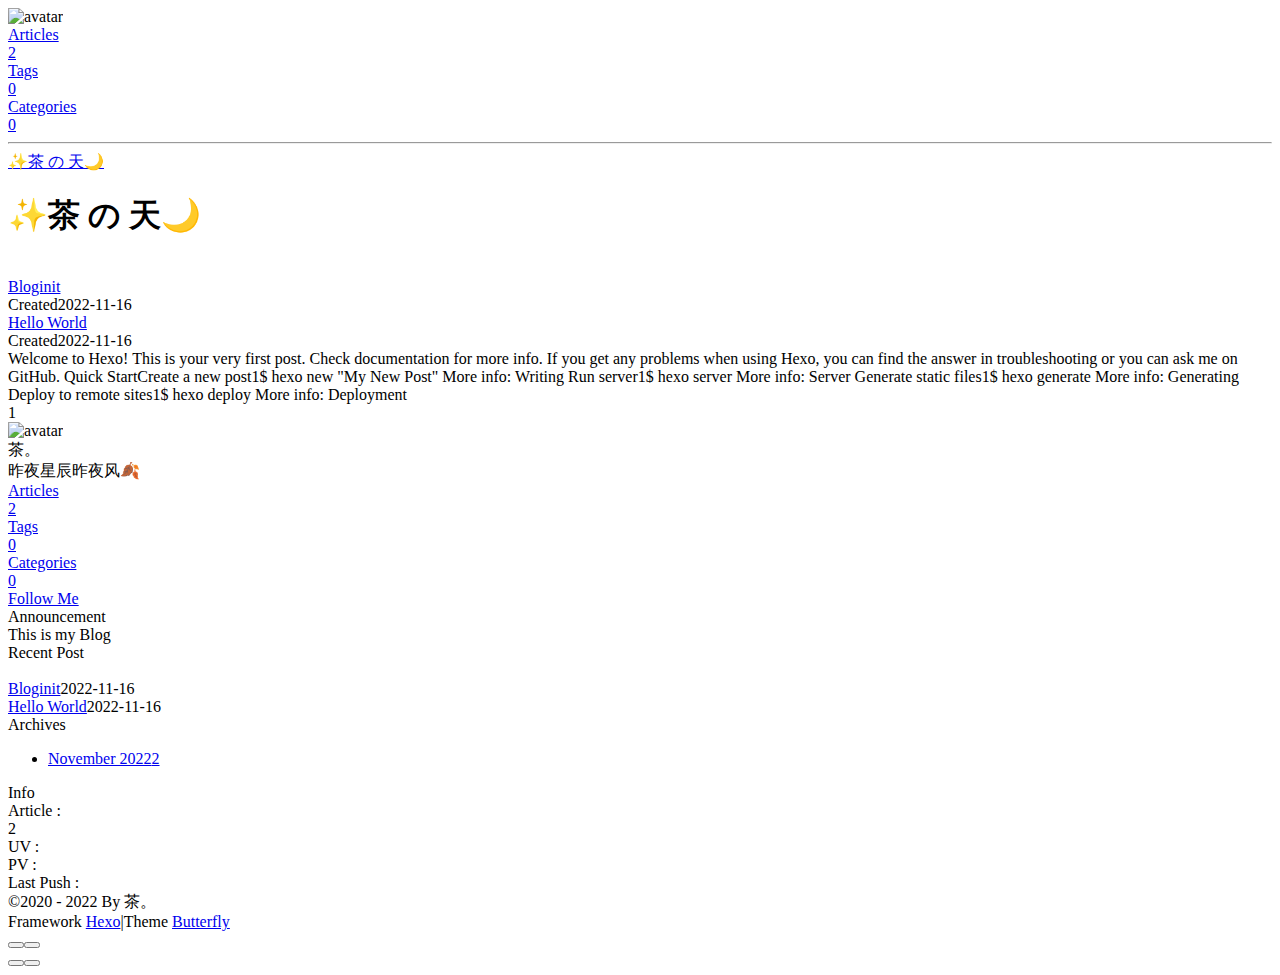
==== index.html @ 8da4e5d9 "Site updated: 2022-11-16 18:08:57" ====
<!DOCTYPE html><html lang="en" data-theme="light"><head><meta charset="UTF-8"><meta http-equiv="X-UA-Compatible" content="IE=edge"><meta name="viewport" content="width=device-width, initial-scale=1.0, maximum-scale=1.0, user-scalable=no"><title>✨茶 の 天🌙 - 一个温暖的小窝！🏡</title><meta name="author" content="茶。"><meta name="copyright" content="茶。"><meta name="format-detection" content="telephone=no"><meta name="theme-color" content="#ffffff"><meta name="description" content="昨夜星辰昨夜风🍂">
<meta property="og:type" content="website">
<meta property="og:title" content="✨茶 の 天🌙">
<meta property="og:url" content="http://example.com/index.html">
<meta property="og:site_name" content="✨茶 の 天🌙">
<meta property="og:description" content="昨夜星辰昨夜风🍂">
<meta property="og:locale" content="en_US">
<meta property="og:image" content="https://i.loli.net/2021/02/24/5O1day2nriDzjSu.png">
<meta property="article:author" content="茶。">
<meta property="article:tag" content="blog 前端">
<meta name="twitter:card" content="summary">
<meta name="twitter:image" content="https://i.loli.net/2021/02/24/5O1day2nriDzjSu.png"><link rel="shortcut icon" href="/img/favicon.png"><link rel="canonical" href="http://example.com/"><link rel="preconnect" href="//cdn.jsdelivr.net"/><link rel="preconnect" href="//busuanzi.ibruce.info"/><link rel="stylesheet" href="/css/index.css"><link rel="stylesheet" href="https://cdn.jsdelivr.net/npm/@fortawesome/fontawesome-free/css/all.min.css" media="print" onload="this.media='all'"><link rel="stylesheet" href="https://cdn.jsdelivr.net/npm/@fancyapps/ui/dist/fancybox.min.css" media="print" onload="this.media='all'"><script>const GLOBAL_CONFIG = { 
  root: '/',
  algolia: undefined,
  localSearch: undefined,
  translate: undefined,
  noticeOutdate: undefined,
  highlight: {"plugin":"highlighjs","highlightCopy":true,"highlightLang":true,"highlightHeightLimit":false},
  copy: {
    success: 'Copy successfully',
    error: 'Copy error',
    noSupport: 'The browser does not support'
  },
  relativeDate: {
    homepage: false,
    post: false
  },
  runtime: '',
  date_suffix: {
    just: 'Just',
    min: 'minutes ago',
    hour: 'hours ago',
    day: 'days ago',
    month: 'months ago'
  },
  copyright: undefined,
  lightbox: 'fancybox',
  Snackbar: undefined,
  source: {
    justifiedGallery: {
      js: 'https://cdn.jsdelivr.net/npm/flickr-justified-gallery/dist/fjGallery.min.js',
      css: 'https://cdn.jsdelivr.net/npm/flickr-justified-gallery/dist/fjGallery.min.css'
    }
  },
  isPhotoFigcaption: false,
  islazyload: false,
  isAnchor: false
}</script><script id="config-diff">var GLOBAL_CONFIG_SITE = {
  title: '✨茶 の 天🌙',
  isPost: false,
  isHome: true,
  isHighlightShrink: false,
  isToc: false,
  postUpdate: '2022-11-16 18:08:52'
}</script><noscript><style type="text/css">
  #nav {
    opacity: 1
  }
  .justified-gallery img {
    opacity: 1
  }

  #recent-posts time,
  #post-meta time {
    display: inline !important
  }
</style></noscript><script>(win=>{
    win.saveToLocal = {
      set: function setWithExpiry(key, value, ttl) {
        if (ttl === 0) return
        const now = new Date()
        const expiryDay = ttl * 86400000
        const item = {
          value: value,
          expiry: now.getTime() + expiryDay,
        }
        localStorage.setItem(key, JSON.stringify(item))
      },

      get: function getWithExpiry(key) {
        const itemStr = localStorage.getItem(key)

        if (!itemStr) {
          return undefined
        }
        const item = JSON.parse(itemStr)
        const now = new Date()

        if (now.getTime() > item.expiry) {
          localStorage.removeItem(key)
          return undefined
        }
        return item.value
      }
    }
  
    win.getScript = url => new Promise((resolve, reject) => {
      const script = document.createElement('script')
      script.src = url
      script.async = true
      script.onerror = reject
      script.onload = script.onreadystatechange = function() {
        const loadState = this.readyState
        if (loadState && loadState !== 'loaded' && loadState !== 'complete') return
        script.onload = script.onreadystatechange = null
        resolve()
      }
      document.head.appendChild(script)
    })
  
      win.activateDarkMode = function () {
        document.documentElement.setAttribute('data-theme', 'dark')
        if (document.querySelector('meta[name="theme-color"]') !== null) {
          document.querySelector('meta[name="theme-color"]').setAttribute('content', '#0d0d0d')
        }
      }
      win.activateLightMode = function () {
        document.documentElement.setAttribute('data-theme', 'light')
        if (document.querySelector('meta[name="theme-color"]') !== null) {
          document.querySelector('meta[name="theme-color"]').setAttribute('content', '#ffffff')
        }
      }
      const t = saveToLocal.get('theme')
    
          if (t === 'dark') activateDarkMode()
          else if (t === 'light') activateLightMode()
        
      const asideStatus = saveToLocal.get('aside-status')
      if (asideStatus !== undefined) {
        if (asideStatus === 'hide') {
          document.documentElement.classList.add('hide-aside')
        } else {
          document.documentElement.classList.remove('hide-aside')
        }
      }
    
    const detectApple = () => {
      if(/iPad|iPhone|iPod|Macintosh/.test(navigator.userAgent)){
        document.documentElement.classList.add('apple')
      }
    }
    detectApple()
    })(window)</script><meta name="generator" content="Hexo 6.3.0"></head><body><div id="sidebar"><div id="menu-mask"></div><div id="sidebar-menus"><div class="avatar-img is-center"><img src="https://i.loli.net/2021/02/24/5O1day2nriDzjSu.png" onerror="onerror=null;src='/img/friend_404.gif'" alt="avatar"/></div><div class="sidebar-site-data site-data is-center"><a href="/archives/"><div class="headline">Articles</div><div class="length-num">2</div></a><a href="/tags/"><div class="headline">Tags</div><div class="length-num">0</div></a><a href="/categories/"><div class="headline">Categories</div><div class="length-num">0</div></a></div><hr/></div></div><div class="page" id="body-wrap"><header class="full_page" id="page-header"><nav id="nav"><span id="blog_name"><a id="site-name" href="/">✨茶 の 天🌙</a></span><div id="menus"><div id="toggle-menu"><a class="site-page"><i class="fas fa-bars fa-fw"></i></a></div></div></nav><div id="site-info"><h1 id="site-title">✨茶 の 天🌙</h1></div><div id="scroll-down"><i class="fas fa-angle-down scroll-down-effects"></i></div></header><main class="layout" id="content-inner"><div class="recent-posts" id="recent-posts"><div class="recent-post-item"><div class="post_cover left"><a href="/2022/11/16/Bloginit/" title="Bloginit"><img class="post_bg" src="[data-uri]" onerror="this.onerror=null;this.src='/img/404.jpg'" alt="Bloginit"></a></div><div class="recent-post-info"><a class="article-title" href="/2022/11/16/Bloginit/" title="Bloginit">Bloginit</a><div class="article-meta-wrap"><span class="post-meta-date"><i class="far fa-calendar-alt"></i><span class="article-meta-label">Created</span><time datetime="2022-11-16T07:42:40.000Z" title="Created 2022-11-16 15:42:40">2022-11-16</time></span></div><div class="content"></div></div></div><div class="recent-post-item"><div class="recent-post-info"><a class="article-title" href="/2022/11/16/hello-world/" title="Hello World">Hello World</a><div class="article-meta-wrap"><span class="post-meta-date"><i class="far fa-calendar-alt"></i><span class="article-meta-label">Created</span><time datetime="2022-11-16T06:36:51.060Z" title="Created 2022-11-16 14:36:51">2022-11-16</time></span></div><div class="content">Welcome to Hexo! This is your very first post. Check documentation for more info. If you get any problems when using Hexo, you can find the answer in troubleshooting or you can ask me on GitHub.
Quick StartCreate a new post1$ hexo new &quot;My New Post&quot;

More info: Writing
Run server1$ hexo server

More info: Server
Generate static files1$ hexo generate

More info: Generating
Deploy to remote sites1$ hexo deploy

More info: Deployment
</div></div></div><nav id="pagination"><div class="pagination"><span class="page-number current">1</span></div></nav></div><div class="aside-content" id="aside-content"><div class="card-widget card-info"><div class="is-center"><div class="avatar-img"><img src="https://i.loli.net/2021/02/24/5O1day2nriDzjSu.png" onerror="this.onerror=null;this.src='/img/friend_404.gif'" alt="avatar"/></div><div class="author-info__name">茶。</div><div class="author-info__description">昨夜星辰昨夜风🍂</div></div><div class="card-info-data site-data is-center"><a href="/archives/"><div class="headline">Articles</div><div class="length-num">2</div></a><a href="/tags/"><div class="headline">Tags</div><div class="length-num">0</div></a><a href="/categories/"><div class="headline">Categories</div><div class="length-num">0</div></a></div><a id="card-info-btn" target="_blank" rel="noopener" href="https://github.com/xxxxxx"><i class="fab fa-github"></i><span>Follow Me</span></a></div><div class="card-widget card-announcement"><div class="item-headline"><i class="fas fa-bullhorn fa-shake"></i><span>Announcement</span></div><div class="announcement_content">This is my Blog</div></div><div class="sticky_layout"><div class="card-widget card-recent-post"><div class="item-headline"><i class="fas fa-history"></i><span>Recent Post</span></div><div class="aside-list"><div class="aside-list-item"><a class="thumbnail" href="/2022/11/16/Bloginit/" title="Bloginit"><img src="[data-uri]" onerror="this.onerror=null;this.src='/img/404.jpg'" alt="Bloginit"/></a><div class="content"><a class="title" href="/2022/11/16/Bloginit/" title="Bloginit">Bloginit</a><time datetime="2022-11-16T07:42:40.000Z" title="Created 2022-11-16 15:42:40">2022-11-16</time></div></div><div class="aside-list-item"><div class="content"><a class="title" href="/2022/11/16/hello-world/" title="Hello World">Hello World</a><time datetime="2022-11-16T06:36:51.060Z" title="Created 2022-11-16 14:36:51">2022-11-16</time></div></div></div></div><div class="card-widget card-archives"><div class="item-headline"><i class="fas fa-archive"></i><span>Archives</span></div><ul class="card-archive-list"><li class="card-archive-list-item"><a class="card-archive-list-link" href="/archives/2022/11/"><span class="card-archive-list-date">November 2022</span><span class="card-archive-list-count">2</span></a></li></ul></div><div class="card-widget card-webinfo"><div class="item-headline"><i class="fas fa-chart-line"></i><span>Info</span></div><div class="webinfo"><div class="webinfo-item"><div class="item-name">Article :</div><div class="item-count">2</div></div><div class="webinfo-item"><div class="item-name">UV :</div><div class="item-count" id="busuanzi_value_site_uv"><i class="fa-solid fa-spinner fa-spin"></i></div></div><div class="webinfo-item"><div class="item-name">PV :</div><div class="item-count" id="busuanzi_value_site_pv"><i class="fa-solid fa-spinner fa-spin"></i></div></div><div class="webinfo-item"><div class="item-name">Last Push :</div><div class="item-count" id="last-push-date" data-lastPushDate="2022-11-16T10:08:52.045Z"><i class="fa-solid fa-spinner fa-spin"></i></div></div></div></div></div></div></main><footer id="footer"><div id="footer-wrap"><div class="copyright">&copy;2020 - 2022 By 茶。</div><div class="framework-info"><span>Framework </span><a target="_blank" rel="noopener" href="https://hexo.io">Hexo</a><span class="footer-separator">|</span><span>Theme </span><a target="_blank" rel="noopener" href="https://github.com/jerryc127/hexo-theme-butterfly">Butterfly</a></div></div></footer></div><div id="rightside"><div id="rightside-config-hide"><button id="darkmode" type="button" title="Switch Between Light And Dark Mode"><i class="fas fa-adjust"></i></button><button id="hide-aside-btn" type="button" title="Toggle between single-column and double-column"><i class="fas fa-arrows-alt-h"></i></button></div><div id="rightside-config-show"><button id="rightside_config" type="button" title="Setting"><i class="fas fa-cog fa-spin"></i></button><button id="go-up" type="button" title="Back To Top"><i class="fas fa-arrow-up"></i></button></div></div><div><script src="/js/utils.js"></script><script src="/js/main.js"></script><script src="https://cdn.jsdelivr.net/npm/@fancyapps/ui/dist/fancybox.umd.min.js"></script><div class="js-pjax"></div><script async data-pjax src="//busuanzi.ibruce.info/busuanzi/2.3/busuanzi.pure.mini.js"></script></div></body></html>
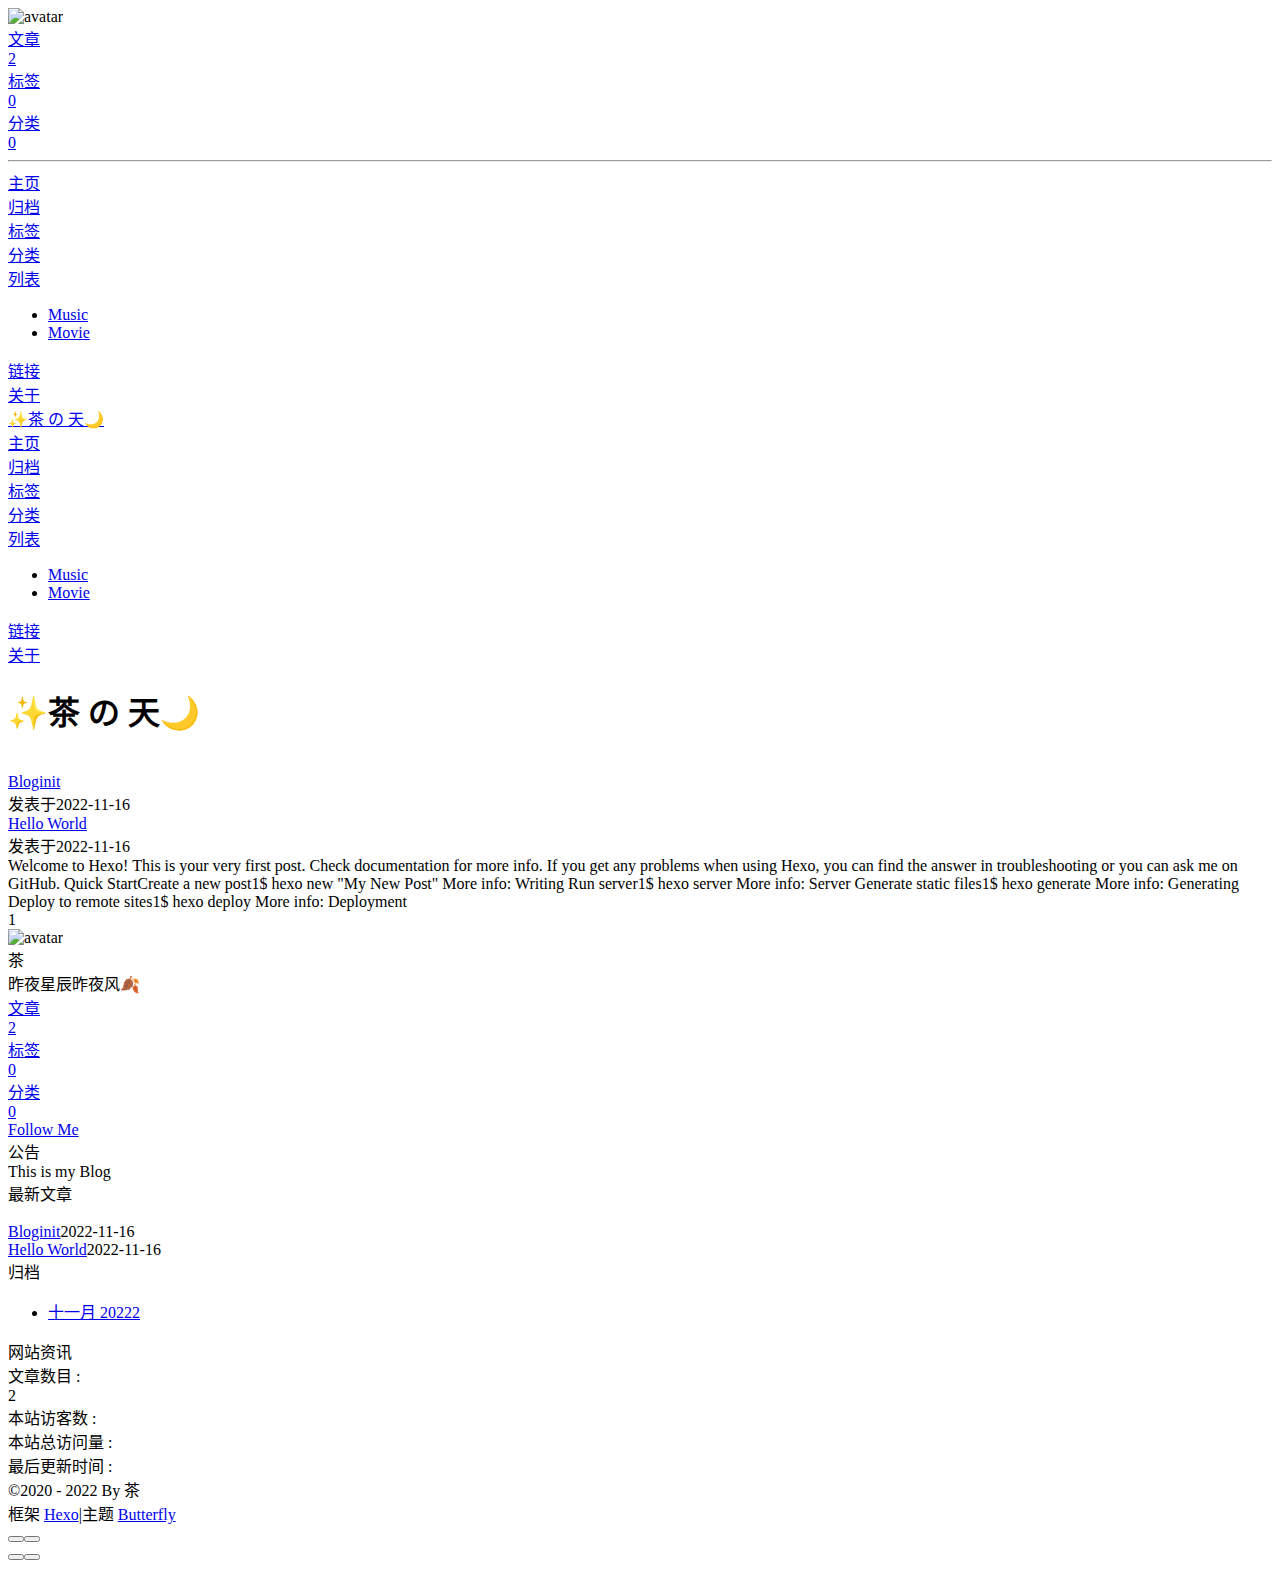
==== commit d6877ac1: "Site updated: 2022-11-16 20:37:05" ====
--- a/index.html
+++ b/index.html
@@ -1,15 +1,15 @@
-<!DOCTYPE html><html lang="en" data-theme="light"><head><meta charset="UTF-8"><meta http-equiv="X-UA-Compatible" content="IE=edge"><meta name="viewport" content="width=device-width, initial-scale=1.0, maximum-scale=1.0, user-scalable=no"><title>✨茶 の 天🌙 - 一个温暖的小窝！🏡</title><meta name="author" content="茶。"><meta name="copyright" content="茶。"><meta name="format-detection" content="telephone=no"><meta name="theme-color" content="#ffffff"><meta name="description" content="昨夜星辰昨夜风🍂">
+<!DOCTYPE html><html lang="zh-CN" data-theme="light"><head><meta charset="UTF-8"><meta http-equiv="X-UA-Compatible" content="IE=edge"><meta name="viewport" content="width=device-width, initial-scale=1.0, maximum-scale=1.0, user-scalable=no"><title>✨茶 の 天🌙 - 一个温暖的小窝！🏡</title><meta name="author" content="茶"><meta name="copyright" content="茶"><meta name="format-detection" content="telephone=no"><meta name="theme-color" content="#ffffff"><meta name="description" content="昨夜星辰昨夜风🍂">
 <meta property="og:type" content="website">
 <meta property="og:title" content="✨茶 の 天🌙">
 <meta property="og:url" content="http://example.com/index.html">
 <meta property="og:site_name" content="✨茶 の 天🌙">
 <meta property="og:description" content="昨夜星辰昨夜风🍂">
-<meta property="og:locale" content="en_US">
-<meta property="og:image" content="https://i.loli.net/2021/02/24/5O1day2nriDzjSu.png">
-<meta property="article:author" content="茶。">
+<meta property="og:locale" content="zh_CN">
+<meta property="og:image" content="https://img0.baidu.com/it/u=2267130927,4233025274&fm=253&fmt=auto&app=120&f=JPEG?w=800&h=800">
+<meta property="article:author" content="茶">
 <meta property="article:tag" content="blog 前端">
 <meta name="twitter:card" content="summary">
-<meta name="twitter:image" content="https://i.loli.net/2021/02/24/5O1day2nriDzjSu.png"><link rel="shortcut icon" href="/img/favicon.png"><link rel="canonical" href="http://example.com/"><link rel="preconnect" href="//cdn.jsdelivr.net"/><link rel="preconnect" href="//busuanzi.ibruce.info"/><link rel="stylesheet" href="/css/index.css"><link rel="stylesheet" href="https://cdn.jsdelivr.net/npm/@fortawesome/fontawesome-free/css/all.min.css" media="print" onload="this.media='all'"><link rel="stylesheet" href="https://cdn.jsdelivr.net/npm/@fancyapps/ui/dist/fancybox.min.css" media="print" onload="this.media='all'"><script>const GLOBAL_CONFIG = { 
+<meta name="twitter:image" content="https://img0.baidu.com/it/u=2267130927,4233025274&fm=253&fmt=auto&app=120&f=JPEG?w=800&h=800"><link rel="shortcut icon" href="/img/favicon.png"><link rel="canonical" href="http://example.com/"><link rel="preconnect" href="//cdn.jsdelivr.net"/><link rel="preconnect" href="//busuanzi.ibruce.info"/><link rel="stylesheet" href="/css/index.css"><link rel="stylesheet" href="https://cdn.jsdelivr.net/npm/@fortawesome/fontawesome-free/css/all.min.css" media="print" onload="this.media='all'"><link rel="stylesheet" href="https://cdn.jsdelivr.net/npm/@fancyapps/ui/dist/fancybox.min.css" media="print" onload="this.media='all'"><script>const GLOBAL_CONFIG = { 
   root: '/',
   algolia: undefined,
   localSearch: undefined,
@@ -17,9 +17,9 @@
   noticeOutdate: undefined,
   highlight: {"plugin":"highlighjs","highlightCopy":true,"highlightLang":true,"highlightHeightLimit":false},
   copy: {
-    success: 'Copy successfully',
-    error: 'Copy error',
-    noSupport: 'The browser does not support'
+    success: '复制成功',
+    error: '复制错误',
+    noSupport: '浏览器不支持'
   },
   relativeDate: {
     homepage: false,
@@ -27,11 +27,11 @@
   },
   runtime: '',
   date_suffix: {
-    just: 'Just',
-    min: 'minutes ago',
-    hour: 'hours ago',
-    day: 'days ago',
-    month: 'months ago'
+    just: '刚刚',
+    min: '分钟前',
+    hour: '小时前',
+    day: '天前',
+    month: '个月前'
   },
   copyright: undefined,
   lightbox: 'fancybox',
@@ -51,7 +51,7 @@
   isHome: true,
   isHighlightShrink: false,
   isToc: false,
-  postUpdate: '2022-11-16 18:08:52'
+  postUpdate: '2022-11-16 20:37:01'
 }</script><noscript><style type="text/css">
   #nav {
     opacity: 1
@@ -140,7 +140,7 @@
       }
     }
     detectApple()
-    })(window)</script><meta name="generator" content="Hexo 6.3.0"></head><body><div id="sidebar"><div id="menu-mask"></div><div id="sidebar-menus"><div class="avatar-img is-center"><img src="https://i.loli.net/2021/02/24/5O1day2nriDzjSu.png" onerror="onerror=null;src='/img/friend_404.gif'" alt="avatar"/></div><div class="sidebar-site-data site-data is-center"><a href="/archives/"><div class="headline">Articles</div><div class="length-num">2</div></a><a href="/tags/"><div class="headline">Tags</div><div class="length-num">0</div></a><a href="/categories/"><div class="headline">Categories</div><div class="length-num">0</div></a></div><hr/></div></div><div class="page" id="body-wrap"><header class="full_page" id="page-header"><nav id="nav"><span id="blog_name"><a id="site-name" href="/">✨茶 の 天🌙</a></span><div id="menus"><div id="toggle-menu"><a class="site-page"><i class="fas fa-bars fa-fw"></i></a></div></div></nav><div id="site-info"><h1 id="site-title">✨茶 の 天🌙</h1></div><div id="scroll-down"><i class="fas fa-angle-down scroll-down-effects"></i></div></header><main class="layout" id="content-inner"><div class="recent-posts" id="recent-posts"><div class="recent-post-item"><div class="post_cover left"><a href="/2022/11/16/Bloginit/" title="Bloginit"><img class="post_bg" src="[data-uri]" onerror="this.onerror=null;this.src='/img/404.jpg'" alt="Bloginit"></a></div><div class="recent-post-info"><a class="article-title" href="/2022/11/16/Bloginit/" title="Bloginit">Bloginit</a><div class="article-meta-wrap"><span class="post-meta-date"><i class="far fa-calendar-alt"></i><span class="article-meta-label">Created</span><time datetime="2022-11-16T07:42:40.000Z" title="Created 2022-11-16 15:42:40">2022-11-16</time></span></div><div class="content"></div></div></div><div class="recent-post-item"><div class="recent-post-info"><a class="article-title" href="/2022/11/16/hello-world/" title="Hello World">Hello World</a><div class="article-meta-wrap"><span class="post-meta-date"><i class="far fa-calendar-alt"></i><span class="article-meta-label">Created</span><time datetime="2022-11-16T06:36:51.060Z" title="Created 2022-11-16 14:36:51">2022-11-16</time></span></div><div class="content">Welcome to Hexo! This is your very first post. Check documentation for more info. If you get any problems when using Hexo, you can find the answer in troubleshooting or you can ask me on GitHub.
+    })(window)</script><meta name="generator" content="Hexo 6.3.0"></head><body><div id="web_bg"></div><div id="sidebar"><div id="menu-mask"></div><div id="sidebar-menus"><div class="avatar-img is-center"><img src="https://img0.baidu.com/it/u=2267130927,4233025274&amp;fm=253&amp;fmt=auto&amp;app=120&amp;f=JPEG?w=800&amp;h=800" onerror="onerror=null;src='/img/friend_404.gif'" alt="avatar"/></div><div class="sidebar-site-data site-data is-center"><a href="/archives/"><div class="headline">文章</div><div class="length-num">2</div></a><a href="/tags/"><div class="headline">标签</div><div class="length-num">0</div></a><a href="/categories/"><div class="headline">分类</div><div class="length-num">0</div></a></div><hr/><div class="menus_items"><div class="menus_item"><a class="site-page" href="/"><i class="fa-fw fas fa-home"></i><span> 主页</span></a></div><div class="menus_item"><a class="site-page" href="/archives/"><i class="fa-fw fas fa-archive"></i><span> 归档</span></a></div><div class="menus_item"><a class="site-page" href="/tags/"><i class="fa-fw fas fa-tags"></i><span> 标签</span></a></div><div class="menus_item"><a class="site-page" href="/categories/"><i class="fa-fw fas fa-folder-open"></i><span> 分类</span></a></div><div class="menus_item"><a class="site-page group" href="javascript:void(0);"><i class="fa-fw fas fa-list"></i><span> 列表</span><i class="fas fa-chevron-down"></i></a><ul class="menus_item_child"><li><a class="site-page child" href="/music/"><i class="fa-fw fas fa-music"></i><span> Music</span></a></li><li><a class="site-page child" href="/movies/"><i class="fa-fw fas fa-video"></i><span> Movie</span></a></li></ul></div><div class="menus_item"><a class="site-page" href="/link/"><i class="fa-fw fas fa-link"></i><span> 链接</span></a></div><div class="menus_item"><a class="site-page" href="/about/"><i class="fa-fw fas fa-heart"></i><span> 关于</span></a></div></div></div></div><div class="page" id="body-wrap"><header class="full_page" id="page-header" style="background-image: url('https://img0.baidu.com/it/u=4011705581,1591698547&amp;fm=253&amp;fmt=auto&amp;app=138&amp;f=JPEG?w=889&amp;h=500')"><nav id="nav"><span id="blog_name"><a id="site-name" href="/">✨茶 の 天🌙</a></span><div id="menus"><div class="menus_items"><div class="menus_item"><a class="site-page" href="/"><i class="fa-fw fas fa-home"></i><span> 主页</span></a></div><div class="menus_item"><a class="site-page" href="/archives/"><i class="fa-fw fas fa-archive"></i><span> 归档</span></a></div><div class="menus_item"><a class="site-page" href="/tags/"><i class="fa-fw fas fa-tags"></i><span> 标签</span></a></div><div class="menus_item"><a class="site-page" href="/categories/"><i class="fa-fw fas fa-folder-open"></i><span> 分类</span></a></div><div class="menus_item"><a class="site-page group" href="javascript:void(0);"><i class="fa-fw fas fa-list"></i><span> 列表</span><i class="fas fa-chevron-down"></i></a><ul class="menus_item_child"><li><a class="site-page child" href="/music/"><i class="fa-fw fas fa-music"></i><span> Music</span></a></li><li><a class="site-page child" href="/movies/"><i class="fa-fw fas fa-video"></i><span> Movie</span></a></li></ul></div><div class="menus_item"><a class="site-page" href="/link/"><i class="fa-fw fas fa-link"></i><span> 链接</span></a></div><div class="menus_item"><a class="site-page" href="/about/"><i class="fa-fw fas fa-heart"></i><span> 关于</span></a></div></div><div id="toggle-menu"><a class="site-page"><i class="fas fa-bars fa-fw"></i></a></div></div></nav><div id="site-info"><h1 id="site-title">✨茶 の 天🌙</h1><div id="site_social_icons"><a class="social-icon" href="https://github.com/wzzeng" target="_blank" title="Github"><i class="fab fa-github"></i></a><a class="social-icon" href="mailto:zisahng98@gmail.com" target="_blank" title="Email"><i class="fas fa-envelope"></i></a></div></div><div id="scroll-down"><i class="fas fa-angle-down scroll-down-effects"></i></div></header><main class="layout" id="content-inner"><div class="recent-posts" id="recent-posts"><div class="recent-post-item"><div class="post_cover left"><a href="/2022/11/16/Bloginit/" title="Bloginit"><img class="post_bg" src="[data-uri]" onerror="this.onerror=null;this.src='/img/404.jpg'" alt="Bloginit"></a></div><div class="recent-post-info"><a class="article-title" href="/2022/11/16/Bloginit/" title="Bloginit">Bloginit</a><div class="article-meta-wrap"><span class="post-meta-date"><i class="far fa-calendar-alt"></i><span class="article-meta-label">发表于</span><time datetime="2022-11-16T07:42:40.000Z" title="发表于 2022-11-16 15:42:40">2022-11-16</time></span></div><div class="content"></div></div></div><div class="recent-post-item"><div class="recent-post-info"><a class="article-title" href="/2022/11/16/hello-world/" title="Hello World">Hello World</a><div class="article-meta-wrap"><span class="post-meta-date"><i class="far fa-calendar-alt"></i><span class="article-meta-label">发表于</span><time datetime="2022-11-16T06:36:51.060Z" title="发表于 2022-11-16 14:36:51">2022-11-16</time></span></div><div class="content">Welcome to Hexo! This is your very first post. Check documentation for more info. If you get any problems when using Hexo, you can find the answer in troubleshooting or you can ask me on GitHub.
 Quick StartCreate a new post1$ hexo new &quot;My New Post&quot;
 
 More info: Writing
@@ -153,4 +153,4 @@
 Deploy to remote sites1$ hexo deploy
 
 More info: Deployment
-</div></div></div><nav id="pagination"><div class="pagination"><span class="page-number current">1</span></div></nav></div><div class="aside-content" id="aside-content"><div class="card-widget card-info"><div class="is-center"><div class="avatar-img"><img src="https://i.loli.net/2021/02/24/5O1day2nriDzjSu.png" onerror="this.onerror=null;this.src='/img/friend_404.gif'" alt="avatar"/></div><div class="author-info__name">茶。</div><div class="author-info__description">昨夜星辰昨夜风🍂</div></div><div class="card-info-data site-data is-center"><a href="/archives/"><div class="headline">Articles</div><div class="length-num">2</div></a><a href="/tags/"><div class="headline">Tags</div><div class="length-num">0</div></a><a href="/categories/"><div class="headline">Categories</div><div class="length-num">0</div></a></div><a id="card-info-btn" target="_blank" rel="noopener" href="https://github.com/xxxxxx"><i class="fab fa-github"></i><span>Follow Me</span></a></div><div class="card-widget card-announcement"><div class="item-headline"><i class="fas fa-bullhorn fa-shake"></i><span>Announcement</span></div><div class="announcement_content">This is my Blog</div></div><div class="sticky_layout"><div class="card-widget card-recent-post"><div class="item-headline"><i class="fas fa-history"></i><span>Recent Post</span></div><div class="aside-list"><div class="aside-list-item"><a class="thumbnail" href="/2022/11/16/Bloginit/" title="Bloginit"><img src="[data-uri]" onerror="this.onerror=null;this.src='/img/404.jpg'" alt="Bloginit"/></a><div class="content"><a class="title" href="/2022/11/16/Bloginit/" title="Bloginit">Bloginit</a><time datetime="2022-11-16T07:42:40.000Z" title="Created 2022-11-16 15:42:40">2022-11-16</time></div></div><div class="aside-list-item"><div class="content"><a class="title" href="/2022/11/16/hello-world/" title="Hello World">Hello World</a><time datetime="2022-11-16T06:36:51.060Z" title="Created 2022-11-16 14:36:51">2022-11-16</time></div></div></div></div><div class="card-widget card-archives"><div class="item-headline"><i class="fas fa-archive"></i><span>Archives</span></div><ul class="card-archive-list"><li class="card-archive-list-item"><a class="card-archive-list-link" href="/archives/2022/11/"><span class="card-archive-list-date">November 2022</span><span class="card-archive-list-count">2</span></a></li></ul></div><div class="card-widget card-webinfo"><div class="item-headline"><i class="fas fa-chart-line"></i><span>Info</span></div><div class="webinfo"><div class="webinfo-item"><div class="item-name">Article :</div><div class="item-count">2</div></div><div class="webinfo-item"><div class="item-name">UV :</div><div class="item-count" id="busuanzi_value_site_uv"><i class="fa-solid fa-spinner fa-spin"></i></div></div><div class="webinfo-item"><div class="item-name">PV :</div><div class="item-count" id="busuanzi_value_site_pv"><i class="fa-solid fa-spinner fa-spin"></i></div></div><div class="webinfo-item"><div class="item-name">Last Push :</div><div class="item-count" id="last-push-date" data-lastPushDate="2022-11-16T10:08:52.045Z"><i class="fa-solid fa-spinner fa-spin"></i></div></div></div></div></div></div></main><footer id="footer"><div id="footer-wrap"><div class="copyright">&copy;2020 - 2022 By 茶。</div><div class="framework-info"><span>Framework </span><a target="_blank" rel="noopener" href="https://hexo.io">Hexo</a><span class="footer-separator">|</span><span>Theme </span><a target="_blank" rel="noopener" href="https://github.com/jerryc127/hexo-theme-butterfly">Butterfly</a></div></div></footer></div><div id="rightside"><div id="rightside-config-hide"><button id="darkmode" type="button" title="Switch Between Light And Dark Mode"><i class="fas fa-adjust"></i></button><button id="hide-aside-btn" type="button" title="Toggle between single-column and double-column"><i class="fas fa-arrows-alt-h"></i></button></div><div id="rightside-config-show"><button id="rightside_config" type="button" title="Setting"><i class="fas fa-cog fa-spin"></i></button><button id="go-up" type="button" title="Back To Top"><i class="fas fa-arrow-up"></i></button></div></div><div><script src="/js/utils.js"></script><script src="/js/main.js"></script><script src="https://cdn.jsdelivr.net/npm/@fancyapps/ui/dist/fancybox.umd.min.js"></script><div class="js-pjax"></div><script async data-pjax src="//busuanzi.ibruce.info/busuanzi/2.3/busuanzi.pure.mini.js"></script></div></body></html>+</div></div></div><nav id="pagination"><div class="pagination"><span class="page-number current">1</span></div></nav></div><div class="aside-content" id="aside-content"><div class="card-widget card-info"><div class="is-center"><div class="avatar-img"><img src="https://img0.baidu.com/it/u=2267130927,4233025274&amp;fm=253&amp;fmt=auto&amp;app=120&amp;f=JPEG?w=800&amp;h=800" onerror="this.onerror=null;this.src='/img/friend_404.gif'" alt="avatar"/></div><div class="author-info__name">茶</div><div class="author-info__description">昨夜星辰昨夜风🍂</div></div><div class="card-info-data site-data is-center"><a href="/archives/"><div class="headline">文章</div><div class="length-num">2</div></a><a href="/tags/"><div class="headline">标签</div><div class="length-num">0</div></a><a href="/categories/"><div class="headline">分类</div><div class="length-num">0</div></a></div><a id="card-info-btn" target="_blank" rel="noopener" href="https://github.com/xxxxxx"><i class="fab fa-github"></i><span>Follow Me</span></a><div class="card-info-social-icons is-center"><a class="social-icon" href="https://github.com/wzzeng" target="_blank" title="Github"><i class="fab fa-github"></i></a><a class="social-icon" href="mailto:zisahng98@gmail.com" target="_blank" title="Email"><i class="fas fa-envelope"></i></a></div></div><div class="card-widget card-announcement"><div class="item-headline"><i class="fas fa-bullhorn fa-shake"></i><span>公告</span></div><div class="announcement_content">This is my Blog</div></div><div class="sticky_layout"><div class="card-widget card-recent-post"><div class="item-headline"><i class="fas fa-history"></i><span>最新文章</span></div><div class="aside-list"><div class="aside-list-item"><a class="thumbnail" href="/2022/11/16/Bloginit/" title="Bloginit"><img src="[data-uri]" onerror="this.onerror=null;this.src='/img/404.jpg'" alt="Bloginit"/></a><div class="content"><a class="title" href="/2022/11/16/Bloginit/" title="Bloginit">Bloginit</a><time datetime="2022-11-16T07:42:40.000Z" title="发表于 2022-11-16 15:42:40">2022-11-16</time></div></div><div class="aside-list-item"><div class="content"><a class="title" href="/2022/11/16/hello-world/" title="Hello World">Hello World</a><time datetime="2022-11-16T06:36:51.060Z" title="发表于 2022-11-16 14:36:51">2022-11-16</time></div></div></div></div><div class="card-widget card-archives"><div class="item-headline"><i class="fas fa-archive"></i><span>归档</span></div><ul class="card-archive-list"><li class="card-archive-list-item"><a class="card-archive-list-link" href="/archives/2022/11/"><span class="card-archive-list-date">十一月 2022</span><span class="card-archive-list-count">2</span></a></li></ul></div><div class="card-widget card-webinfo"><div class="item-headline"><i class="fas fa-chart-line"></i><span>网站资讯</span></div><div class="webinfo"><div class="webinfo-item"><div class="item-name">文章数目 :</div><div class="item-count">2</div></div><div class="webinfo-item"><div class="item-name">本站访客数 :</div><div class="item-count" id="busuanzi_value_site_uv"><i class="fa-solid fa-spinner fa-spin"></i></div></div><div class="webinfo-item"><div class="item-name">本站总访问量 :</div><div class="item-count" id="busuanzi_value_site_pv"><i class="fa-solid fa-spinner fa-spin"></i></div></div><div class="webinfo-item"><div class="item-name">最后更新时间 :</div><div class="item-count" id="last-push-date" data-lastPushDate="2022-11-16T12:37:01.685Z"><i class="fa-solid fa-spinner fa-spin"></i></div></div></div></div></div></div></main><footer id="footer" style="background-image: url('https://img0.baidu.com/it/u=4011705581,1591698547&amp;fm=253&amp;fmt=auto&amp;app=138&amp;f=JPEG?w=889&amp;h=500')"><div id="footer-wrap"><div class="copyright">&copy;2020 - 2022 By 茶</div><div class="framework-info"><span>框架 </span><a target="_blank" rel="noopener" href="https://hexo.io">Hexo</a><span class="footer-separator">|</span><span>主题 </span><a target="_blank" rel="noopener" href="https://github.com/jerryc127/hexo-theme-butterfly">Butterfly</a></div></div></footer></div><div id="rightside"><div id="rightside-config-hide"><button id="darkmode" type="button" title="浅色和深色模式转换"><i class="fas fa-adjust"></i></button><button id="hide-aside-btn" type="button" title="单栏和双栏切换"><i class="fas fa-arrows-alt-h"></i></button></div><div id="rightside-config-show"><button id="rightside_config" type="button" title="设置"><i class="fas fa-cog fa-spin"></i></button><button id="go-up" type="button" title="回到顶部"><i class="fas fa-arrow-up"></i></button></div></div><div><script src="/js/utils.js"></script><script src="/js/main.js"></script><script src="https://cdn.jsdelivr.net/npm/@fancyapps/ui/dist/fancybox.umd.min.js"></script><div class="js-pjax"></div><script id="canvas_nest" defer="defer" color="0,0,255" opacity="0.7" zIndex="-1" count="99" mobile="false" src="https://cdn.jsdelivr.net/npm/butterfly-extsrc/dist/canvas-nest.min.js"></script><script id="click-show-text" src="https://cdn.jsdelivr.net/npm/butterfly-extsrc/dist/click-show-text.min.js" data-mobile="false" data-text="I,LOVE,YOU,茶,天,丸子,✨,🌙,🍟,🎉,🎄,🍩,🍹,🍨,🍇,🍓,🍒,🍍" data-fontsize="15px" data-random="true" async="async"></script><script async data-pjax src="//busuanzi.ibruce.info/busuanzi/2.3/busuanzi.pure.mini.js"></script></div></body></html>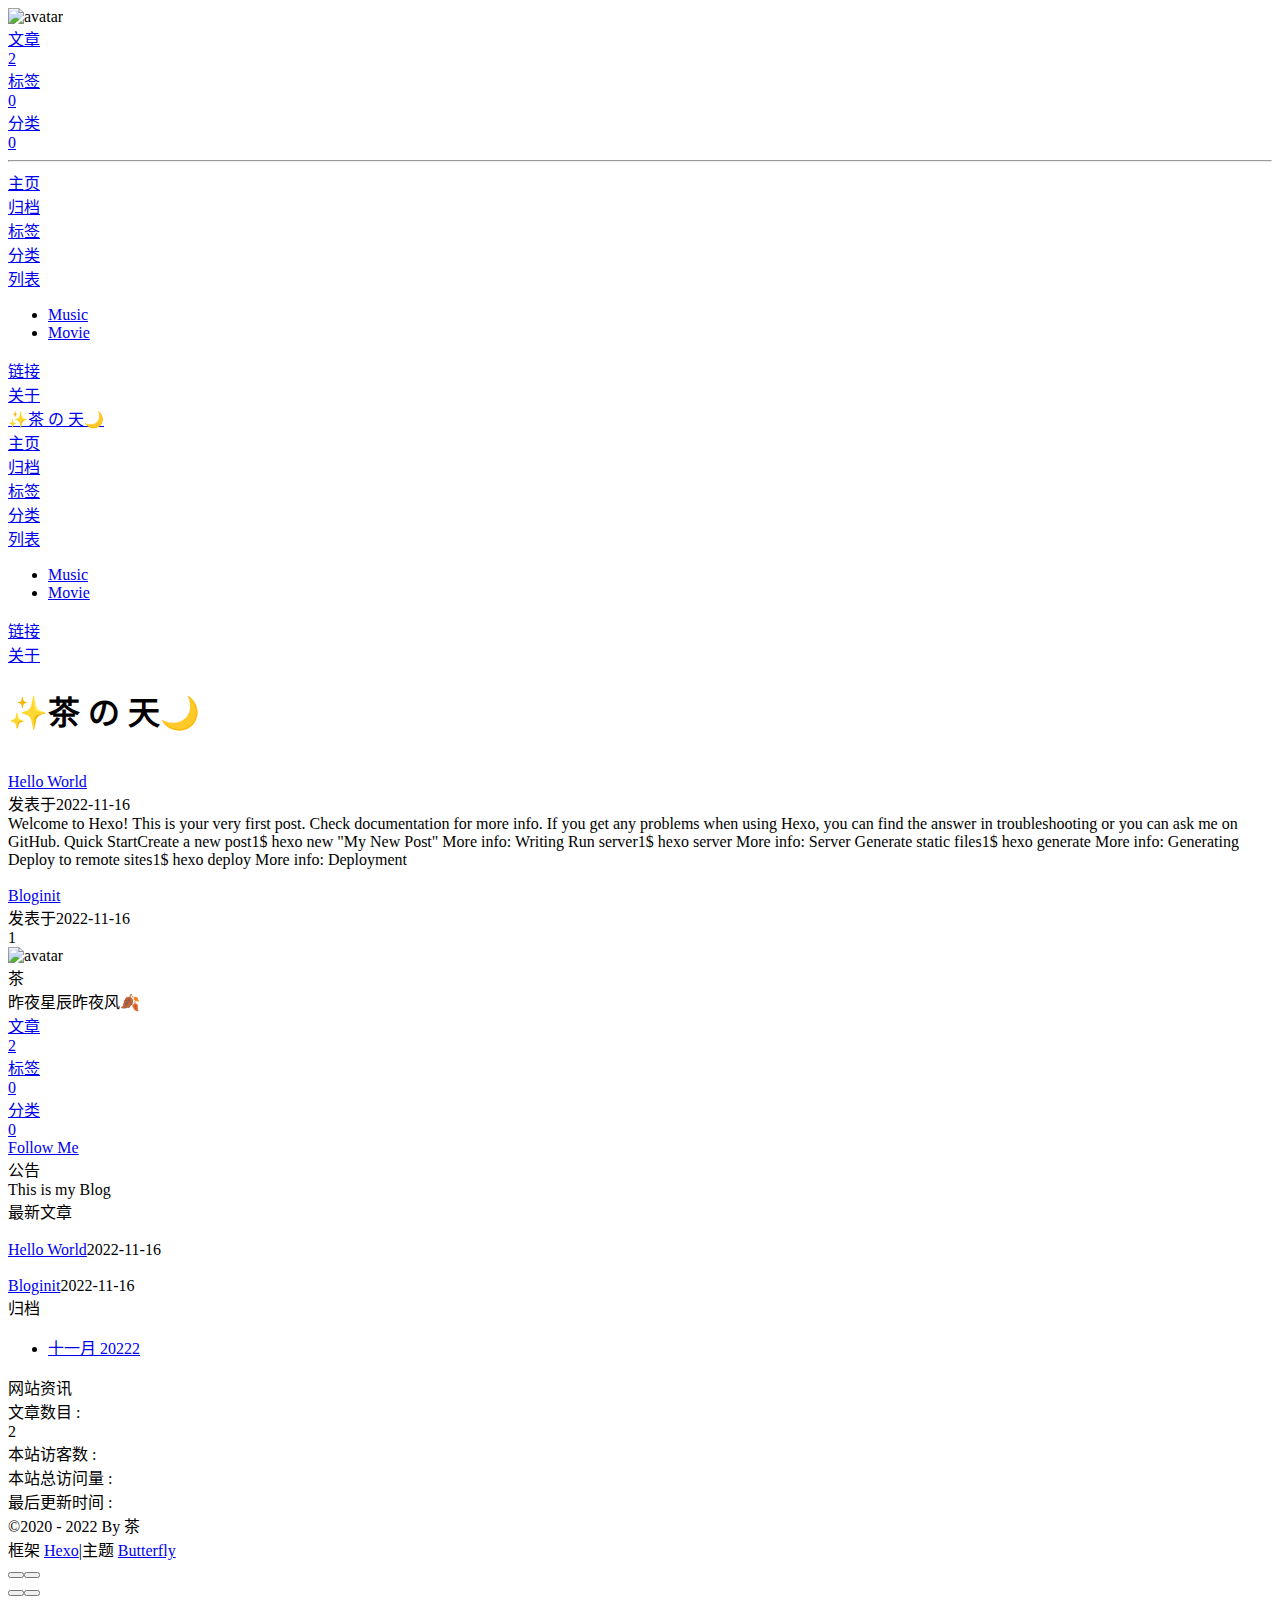
==== commit 8c7558d0: "Site updated: 2022-11-17 09:08:54" ====
--- a/index.html
+++ b/index.html
@@ -51,7 +51,7 @@
   isHome: true,
   isHighlightShrink: false,
   isToc: false,
-  postUpdate: '2022-11-16 20:37:01'
+  postUpdate: '2022-11-17 09:08:50'
 }</script><noscript><style type="text/css">
   #nav {
     opacity: 1
@@ -140,7 +140,7 @@
       }
     }
     detectApple()
-    })(window)</script><meta name="generator" content="Hexo 6.3.0"></head><body><div id="web_bg"></div><div id="sidebar"><div id="menu-mask"></div><div id="sidebar-menus"><div class="avatar-img is-center"><img src="https://img0.baidu.com/it/u=2267130927,4233025274&amp;fm=253&amp;fmt=auto&amp;app=120&amp;f=JPEG?w=800&amp;h=800" onerror="onerror=null;src='/img/friend_404.gif'" alt="avatar"/></div><div class="sidebar-site-data site-data is-center"><a href="/archives/"><div class="headline">文章</div><div class="length-num">2</div></a><a href="/tags/"><div class="headline">标签</div><div class="length-num">0</div></a><a href="/categories/"><div class="headline">分类</div><div class="length-num">0</div></a></div><hr/><div class="menus_items"><div class="menus_item"><a class="site-page" href="/"><i class="fa-fw fas fa-home"></i><span> 主页</span></a></div><div class="menus_item"><a class="site-page" href="/archives/"><i class="fa-fw fas fa-archive"></i><span> 归档</span></a></div><div class="menus_item"><a class="site-page" href="/tags/"><i class="fa-fw fas fa-tags"></i><span> 标签</span></a></div><div class="menus_item"><a class="site-page" href="/categories/"><i class="fa-fw fas fa-folder-open"></i><span> 分类</span></a></div><div class="menus_item"><a class="site-page group" href="javascript:void(0);"><i class="fa-fw fas fa-list"></i><span> 列表</span><i class="fas fa-chevron-down"></i></a><ul class="menus_item_child"><li><a class="site-page child" href="/music/"><i class="fa-fw fas fa-music"></i><span> Music</span></a></li><li><a class="site-page child" href="/movies/"><i class="fa-fw fas fa-video"></i><span> Movie</span></a></li></ul></div><div class="menus_item"><a class="site-page" href="/link/"><i class="fa-fw fas fa-link"></i><span> 链接</span></a></div><div class="menus_item"><a class="site-page" href="/about/"><i class="fa-fw fas fa-heart"></i><span> 关于</span></a></div></div></div></div><div class="page" id="body-wrap"><header class="full_page" id="page-header" style="background-image: url('https://img0.baidu.com/it/u=4011705581,1591698547&amp;fm=253&amp;fmt=auto&amp;app=138&amp;f=JPEG?w=889&amp;h=500')"><nav id="nav"><span id="blog_name"><a id="site-name" href="/">✨茶 の 天🌙</a></span><div id="menus"><div class="menus_items"><div class="menus_item"><a class="site-page" href="/"><i class="fa-fw fas fa-home"></i><span> 主页</span></a></div><div class="menus_item"><a class="site-page" href="/archives/"><i class="fa-fw fas fa-archive"></i><span> 归档</span></a></div><div class="menus_item"><a class="site-page" href="/tags/"><i class="fa-fw fas fa-tags"></i><span> 标签</span></a></div><div class="menus_item"><a class="site-page" href="/categories/"><i class="fa-fw fas fa-folder-open"></i><span> 分类</span></a></div><div class="menus_item"><a class="site-page group" href="javascript:void(0);"><i class="fa-fw fas fa-list"></i><span> 列表</span><i class="fas fa-chevron-down"></i></a><ul class="menus_item_child"><li><a class="site-page child" href="/music/"><i class="fa-fw fas fa-music"></i><span> Music</span></a></li><li><a class="site-page child" href="/movies/"><i class="fa-fw fas fa-video"></i><span> Movie</span></a></li></ul></div><div class="menus_item"><a class="site-page" href="/link/"><i class="fa-fw fas fa-link"></i><span> 链接</span></a></div><div class="menus_item"><a class="site-page" href="/about/"><i class="fa-fw fas fa-heart"></i><span> 关于</span></a></div></div><div id="toggle-menu"><a class="site-page"><i class="fas fa-bars fa-fw"></i></a></div></div></nav><div id="site-info"><h1 id="site-title">✨茶 の 天🌙</h1><div id="site_social_icons"><a class="social-icon" href="https://github.com/wzzeng" target="_blank" title="Github"><i class="fab fa-github"></i></a><a class="social-icon" href="mailto:zisahng98@gmail.com" target="_blank" title="Email"><i class="fas fa-envelope"></i></a></div></div><div id="scroll-down"><i class="fas fa-angle-down scroll-down-effects"></i></div></header><main class="layout" id="content-inner"><div class="recent-posts" id="recent-posts"><div class="recent-post-item"><div class="post_cover left"><a href="/2022/11/16/Bloginit/" title="Bloginit"><img class="post_bg" src="[data-uri]" onerror="this.onerror=null;this.src='/img/404.jpg'" alt="Bloginit"></a></div><div class="recent-post-info"><a class="article-title" href="/2022/11/16/Bloginit/" title="Bloginit">Bloginit</a><div class="article-meta-wrap"><span class="post-meta-date"><i class="far fa-calendar-alt"></i><span class="article-meta-label">发表于</span><time datetime="2022-11-16T07:42:40.000Z" title="发表于 2022-11-16 15:42:40">2022-11-16</time></span></div><div class="content"></div></div></div><div class="recent-post-item"><div class="recent-post-info"><a class="article-title" href="/2022/11/16/hello-world/" title="Hello World">Hello World</a><div class="article-meta-wrap"><span class="post-meta-date"><i class="far fa-calendar-alt"></i><span class="article-meta-label">发表于</span><time datetime="2022-11-16T06:36:51.060Z" title="发表于 2022-11-16 14:36:51">2022-11-16</time></span></div><div class="content">Welcome to Hexo! This is your very first post. Check documentation for more info. If you get any problems when using Hexo, you can find the answer in troubleshooting or you can ask me on GitHub.
+    })(window)</script><meta name="generator" content="Hexo 6.3.0"></head><body><div id="web_bg"></div><div id="sidebar"><div id="menu-mask"></div><div id="sidebar-menus"><div class="avatar-img is-center"><img src="https://img0.baidu.com/it/u=2267130927,4233025274&amp;fm=253&amp;fmt=auto&amp;app=120&amp;f=JPEG?w=800&amp;h=800" onerror="onerror=null;src='/img/friend_404.gif'" alt="avatar"/></div><div class="sidebar-site-data site-data is-center"><a href="/archives/"><div class="headline">文章</div><div class="length-num">2</div></a><a href="/tags/"><div class="headline">标签</div><div class="length-num">0</div></a><a href="/categories/"><div class="headline">分类</div><div class="length-num">0</div></a></div><hr/><div class="menus_items"><div class="menus_item"><a class="site-page" href="/"><i class="fa-fw fas fa-home"></i><span> 主页</span></a></div><div class="menus_item"><a class="site-page" href="/archives/"><i class="fa-fw fas fa-archive"></i><span> 归档</span></a></div><div class="menus_item"><a class="site-page" href="/tags/"><i class="fa-fw fas fa-tags"></i><span> 标签</span></a></div><div class="menus_item"><a class="site-page" href="/categories/"><i class="fa-fw fas fa-folder-open"></i><span> 分类</span></a></div><div class="menus_item"><a class="site-page group" href="javascript:void(0);"><i class="fa-fw fas fa-list"></i><span> 列表</span><i class="fas fa-chevron-down"></i></a><ul class="menus_item_child"><li><a class="site-page child" href="/music/"><i class="fa-fw fas fa-music"></i><span> Music</span></a></li><li><a class="site-page child" href="/movies/"><i class="fa-fw fas fa-video"></i><span> Movie</span></a></li></ul></div><div class="menus_item"><a class="site-page" href="/link/"><i class="fa-fw fas fa-link"></i><span> 链接</span></a></div><div class="menus_item"><a class="site-page" href="/about/"><i class="fa-fw fas fa-heart"></i><span> 关于</span></a></div></div></div></div><div class="page" id="body-wrap"><header class="full_page" id="page-header" style="background-image: url('https://img0.baidu.com/it/u=4011705581,1591698547&amp;fm=253&amp;fmt=auto&amp;app=138&amp;f=JPEG?w=889&amp;h=500')"><nav id="nav"><span id="blog_name"><a id="site-name" href="/">✨茶 の 天🌙</a></span><div id="menus"><div class="menus_items"><div class="menus_item"><a class="site-page" href="/"><i class="fa-fw fas fa-home"></i><span> 主页</span></a></div><div class="menus_item"><a class="site-page" href="/archives/"><i class="fa-fw fas fa-archive"></i><span> 归档</span></a></div><div class="menus_item"><a class="site-page" href="/tags/"><i class="fa-fw fas fa-tags"></i><span> 标签</span></a></div><div class="menus_item"><a class="site-page" href="/categories/"><i class="fa-fw fas fa-folder-open"></i><span> 分类</span></a></div><div class="menus_item"><a class="site-page group" href="javascript:void(0);"><i class="fa-fw fas fa-list"></i><span> 列表</span><i class="fas fa-chevron-down"></i></a><ul class="menus_item_child"><li><a class="site-page child" href="/music/"><i class="fa-fw fas fa-music"></i><span> Music</span></a></li><li><a class="site-page child" href="/movies/"><i class="fa-fw fas fa-video"></i><span> Movie</span></a></li></ul></div><div class="menus_item"><a class="site-page" href="/link/"><i class="fa-fw fas fa-link"></i><span> 链接</span></a></div><div class="menus_item"><a class="site-page" href="/about/"><i class="fa-fw fas fa-heart"></i><span> 关于</span></a></div></div><div id="toggle-menu"><a class="site-page"><i class="fas fa-bars fa-fw"></i></a></div></div></nav><div id="site-info"><h1 id="site-title">✨茶 の 天🌙</h1><div id="site_social_icons"><a class="social-icon" href="https://github.com/wzzeng" target="_blank" title="Github"><i class="fab fa-github"></i></a><a class="social-icon" href="mailto:zisahng98@gmail.com" target="_blank" title="Email"><i class="fas fa-envelope"></i></a></div></div><div id="scroll-down"><i class="fas fa-angle-down scroll-down-effects"></i></div></header><main class="layout" id="content-inner"><div class="recent-posts" id="recent-posts"><div class="recent-post-item"><div class="post_cover left"><a href="/2022/11/16/hello-world/" title="Hello World"><img class="post_bg" src="[data-uri]" onerror="this.onerror=null;this.src='/img/404.jpg'" alt="Hello World"></a></div><div class="recent-post-info"><a class="article-title" href="/2022/11/16/hello-world/" title="Hello World">Hello World</a><div class="article-meta-wrap"><span class="post-meta-date"><i class="far fa-calendar-alt"></i><span class="article-meta-label">发表于</span><time datetime="2022-11-16T09:03:03.731Z" title="发表于 2022-11-16 17:03:03">2022-11-16</time></span></div><div class="content">Welcome to Hexo! This is your very first post. Check documentation for more info. If you get any problems when using Hexo, you can find the answer in troubleshooting or you can ask me on GitHub.
 Quick StartCreate a new post1$ hexo new &quot;My New Post&quot;
 
 More info: Writing
@@ -153,4 +153,4 @@
 Deploy to remote sites1$ hexo deploy
 
 More info: Deployment
-</div></div></div><nav id="pagination"><div class="pagination"><span class="page-number current">1</span></div></nav></div><div class="aside-content" id="aside-content"><div class="card-widget card-info"><div class="is-center"><div class="avatar-img"><img src="https://img0.baidu.com/it/u=2267130927,4233025274&amp;fm=253&amp;fmt=auto&amp;app=120&amp;f=JPEG?w=800&amp;h=800" onerror="this.onerror=null;this.src='/img/friend_404.gif'" alt="avatar"/></div><div class="author-info__name">茶</div><div class="author-info__description">昨夜星辰昨夜风🍂</div></div><div class="card-info-data site-data is-center"><a href="/archives/"><div class="headline">文章</div><div class="length-num">2</div></a><a href="/tags/"><div class="headline">标签</div><div class="length-num">0</div></a><a href="/categories/"><div class="headline">分类</div><div class="length-num">0</div></a></div><a id="card-info-btn" target="_blank" rel="noopener" href="https://github.com/xxxxxx"><i class="fab fa-github"></i><span>Follow Me</span></a><div class="card-info-social-icons is-center"><a class="social-icon" href="https://github.com/wzzeng" target="_blank" title="Github"><i class="fab fa-github"></i></a><a class="social-icon" href="mailto:zisahng98@gmail.com" target="_blank" title="Email"><i class="fas fa-envelope"></i></a></div></div><div class="card-widget card-announcement"><div class="item-headline"><i class="fas fa-bullhorn fa-shake"></i><span>公告</span></div><div class="announcement_content">This is my Blog</div></div><div class="sticky_layout"><div class="card-widget card-recent-post"><div class="item-headline"><i class="fas fa-history"></i><span>最新文章</span></div><div class="aside-list"><div class="aside-list-item"><a class="thumbnail" href="/2022/11/16/Bloginit/" title="Bloginit"><img src="[data-uri]" onerror="this.onerror=null;this.src='/img/404.jpg'" alt="Bloginit"/></a><div class="content"><a class="title" href="/2022/11/16/Bloginit/" title="Bloginit">Bloginit</a><time datetime="2022-11-16T07:42:40.000Z" title="发表于 2022-11-16 15:42:40">2022-11-16</time></div></div><div class="aside-list-item"><div class="content"><a class="title" href="/2022/11/16/hello-world/" title="Hello World">Hello World</a><time datetime="2022-11-16T06:36:51.060Z" title="发表于 2022-11-16 14:36:51">2022-11-16</time></div></div></div></div><div class="card-widget card-archives"><div class="item-headline"><i class="fas fa-archive"></i><span>归档</span></div><ul class="card-archive-list"><li class="card-archive-list-item"><a class="card-archive-list-link" href="/archives/2022/11/"><span class="card-archive-list-date">十一月 2022</span><span class="card-archive-list-count">2</span></a></li></ul></div><div class="card-widget card-webinfo"><div class="item-headline"><i class="fas fa-chart-line"></i><span>网站资讯</span></div><div class="webinfo"><div class="webinfo-item"><div class="item-name">文章数目 :</div><div class="item-count">2</div></div><div class="webinfo-item"><div class="item-name">本站访客数 :</div><div class="item-count" id="busuanzi_value_site_uv"><i class="fa-solid fa-spinner fa-spin"></i></div></div><div class="webinfo-item"><div class="item-name">本站总访问量 :</div><div class="item-count" id="busuanzi_value_site_pv"><i class="fa-solid fa-spinner fa-spin"></i></div></div><div class="webinfo-item"><div class="item-name">最后更新时间 :</div><div class="item-count" id="last-push-date" data-lastPushDate="2022-11-16T12:37:01.685Z"><i class="fa-solid fa-spinner fa-spin"></i></div></div></div></div></div></div></main><footer id="footer" style="background-image: url('https://img0.baidu.com/it/u=4011705581,1591698547&amp;fm=253&amp;fmt=auto&amp;app=138&amp;f=JPEG?w=889&amp;h=500')"><div id="footer-wrap"><div class="copyright">&copy;2020 - 2022 By 茶</div><div class="framework-info"><span>框架 </span><a target="_blank" rel="noopener" href="https://hexo.io">Hexo</a><span class="footer-separator">|</span><span>主题 </span><a target="_blank" rel="noopener" href="https://github.com/jerryc127/hexo-theme-butterfly">Butterfly</a></div></div></footer></div><div id="rightside"><div id="rightside-config-hide"><button id="darkmode" type="button" title="浅色和深色模式转换"><i class="fas fa-adjust"></i></button><button id="hide-aside-btn" type="button" title="单栏和双栏切换"><i class="fas fa-arrows-alt-h"></i></button></div><div id="rightside-config-show"><button id="rightside_config" type="button" title="设置"><i class="fas fa-cog fa-spin"></i></button><button id="go-up" type="button" title="回到顶部"><i class="fas fa-arrow-up"></i></button></div></div><div><script src="/js/utils.js"></script><script src="/js/main.js"></script><script src="https://cdn.jsdelivr.net/npm/@fancyapps/ui/dist/fancybox.umd.min.js"></script><div class="js-pjax"></div><script id="canvas_nest" defer="defer" color="0,0,255" opacity="0.7" zIndex="-1" count="99" mobile="false" src="https://cdn.jsdelivr.net/npm/butterfly-extsrc/dist/canvas-nest.min.js"></script><script id="click-show-text" src="https://cdn.jsdelivr.net/npm/butterfly-extsrc/dist/click-show-text.min.js" data-mobile="false" data-text="I,LOVE,YOU,茶,天,丸子,✨,🌙,🍟,🎉,🎄,🍩,🍹,🍨,🍇,🍓,🍒,🍍" data-fontsize="15px" data-random="true" async="async"></script><script async data-pjax src="//busuanzi.ibruce.info/busuanzi/2.3/busuanzi.pure.mini.js"></script></div></body></html>+</div></div></div><div class="recent-post-item"><div class="post_cover right"><a href="/2022/11/16/Bloginit/" title="Bloginit"><img class="post_bg" src="[data-uri]" onerror="this.onerror=null;this.src='/img/404.jpg'" alt="Bloginit"></a></div><div class="recent-post-info"><a class="article-title" href="/2022/11/16/Bloginit/" title="Bloginit">Bloginit</a><div class="article-meta-wrap"><span class="post-meta-date"><i class="far fa-calendar-alt"></i><span class="article-meta-label">发表于</span><time datetime="2022-11-16T07:42:40.000Z" title="发表于 2022-11-16 15:42:40">2022-11-16</time></span></div><div class="content"></div></div></div><nav id="pagination"><div class="pagination"><span class="page-number current">1</span></div></nav></div><div class="aside-content" id="aside-content"><div class="card-widget card-info"><div class="is-center"><div class="avatar-img"><img src="https://img0.baidu.com/it/u=2267130927,4233025274&amp;fm=253&amp;fmt=auto&amp;app=120&amp;f=JPEG?w=800&amp;h=800" onerror="this.onerror=null;this.src='/img/friend_404.gif'" alt="avatar"/></div><div class="author-info__name">茶</div><div class="author-info__description">昨夜星辰昨夜风🍂</div></div><div class="card-info-data site-data is-center"><a href="/archives/"><div class="headline">文章</div><div class="length-num">2</div></a><a href="/tags/"><div class="headline">标签</div><div class="length-num">0</div></a><a href="/categories/"><div class="headline">分类</div><div class="length-num">0</div></a></div><a id="card-info-btn" target="_blank" rel="noopener" href="https://github.com/xxxxxx"><i class="fab fa-github"></i><span>Follow Me</span></a><div class="card-info-social-icons is-center"><a class="social-icon" href="https://github.com/wzzeng" target="_blank" title="Github"><i class="fab fa-github"></i></a><a class="social-icon" href="mailto:zisahng98@gmail.com" target="_blank" title="Email"><i class="fas fa-envelope"></i></a></div></div><div class="card-widget card-announcement"><div class="item-headline"><i class="fas fa-bullhorn fa-shake"></i><span>公告</span></div><div class="announcement_content">This is my Blog</div></div><div class="sticky_layout"><div class="card-widget card-recent-post"><div class="item-headline"><i class="fas fa-history"></i><span>最新文章</span></div><div class="aside-list"><div class="aside-list-item"><a class="thumbnail" href="/2022/11/16/hello-world/" title="Hello World"><img src="[data-uri]" onerror="this.onerror=null;this.src='/img/404.jpg'" alt="Hello World"/></a><div class="content"><a class="title" href="/2022/11/16/hello-world/" title="Hello World">Hello World</a><time datetime="2022-11-16T09:03:03.731Z" title="发表于 2022-11-16 17:03:03">2022-11-16</time></div></div><div class="aside-list-item"><a class="thumbnail" href="/2022/11/16/Bloginit/" title="Bloginit"><img src="[data-uri]" onerror="this.onerror=null;this.src='/img/404.jpg'" alt="Bloginit"/></a><div class="content"><a class="title" href="/2022/11/16/Bloginit/" title="Bloginit">Bloginit</a><time datetime="2022-11-16T07:42:40.000Z" title="发表于 2022-11-16 15:42:40">2022-11-16</time></div></div></div></div><div class="card-widget card-archives"><div class="item-headline"><i class="fas fa-archive"></i><span>归档</span></div><ul class="card-archive-list"><li class="card-archive-list-item"><a class="card-archive-list-link" href="/archives/2022/11/"><span class="card-archive-list-date">十一月 2022</span><span class="card-archive-list-count">2</span></a></li></ul></div><div class="card-widget card-webinfo"><div class="item-headline"><i class="fas fa-chart-line"></i><span>网站资讯</span></div><div class="webinfo"><div class="webinfo-item"><div class="item-name">文章数目 :</div><div class="item-count">2</div></div><div class="webinfo-item"><div class="item-name">本站访客数 :</div><div class="item-count" id="busuanzi_value_site_uv"><i class="fa-solid fa-spinner fa-spin"></i></div></div><div class="webinfo-item"><div class="item-name">本站总访问量 :</div><div class="item-count" id="busuanzi_value_site_pv"><i class="fa-solid fa-spinner fa-spin"></i></div></div><div class="webinfo-item"><div class="item-name">最后更新时间 :</div><div class="item-count" id="last-push-date" data-lastPushDate="2022-11-17T01:08:50.272Z"><i class="fa-solid fa-spinner fa-spin"></i></div></div></div></div></div></div></main><footer id="footer" style="background-image: url('https://img0.baidu.com/it/u=4011705581,1591698547&amp;fm=253&amp;fmt=auto&amp;app=138&amp;f=JPEG?w=889&amp;h=500')"><div id="footer-wrap"><div class="copyright">&copy;2020 - 2022 By 茶</div><div class="framework-info"><span>框架 </span><a target="_blank" rel="noopener" href="https://hexo.io">Hexo</a><span class="footer-separator">|</span><span>主题 </span><a target="_blank" rel="noopener" href="https://github.com/jerryc127/hexo-theme-butterfly">Butterfly</a></div></div></footer></div><div id="rightside"><div id="rightside-config-hide"><button id="darkmode" type="button" title="浅色和深色模式转换"><i class="fas fa-adjust"></i></button><button id="hide-aside-btn" type="button" title="单栏和双栏切换"><i class="fas fa-arrows-alt-h"></i></button></div><div id="rightside-config-show"><button id="rightside_config" type="button" title="设置"><i class="fas fa-cog fa-spin"></i></button><button id="go-up" type="button" title="回到顶部"><i class="fas fa-arrow-up"></i></button></div></div><div><script src="/js/utils.js"></script><script src="/js/main.js"></script><script src="https://cdn.jsdelivr.net/npm/@fancyapps/ui/dist/fancybox.umd.min.js"></script><div class="js-pjax"></div><script id="canvas_nest" defer="defer" color="0,0,255" opacity="0.7" zIndex="-1" count="99" mobile="false" src="https://cdn.jsdelivr.net/npm/butterfly-extsrc/dist/canvas-nest.min.js"></script><script id="click-show-text" src="https://cdn.jsdelivr.net/npm/butterfly-extsrc/dist/click-show-text.min.js" data-mobile="false" data-text="I,LOVE,YOU,茶,天,丸子,✨,🌙,🍟,🎉,🎄,🍩,🍹,🍨,🍇,🍓,🍒,🍍" data-fontsize="15px" data-random="true" async="async"></script><script async data-pjax src="//busuanzi.ibruce.info/busuanzi/2.3/busuanzi.pure.mini.js"></script></div></body></html>